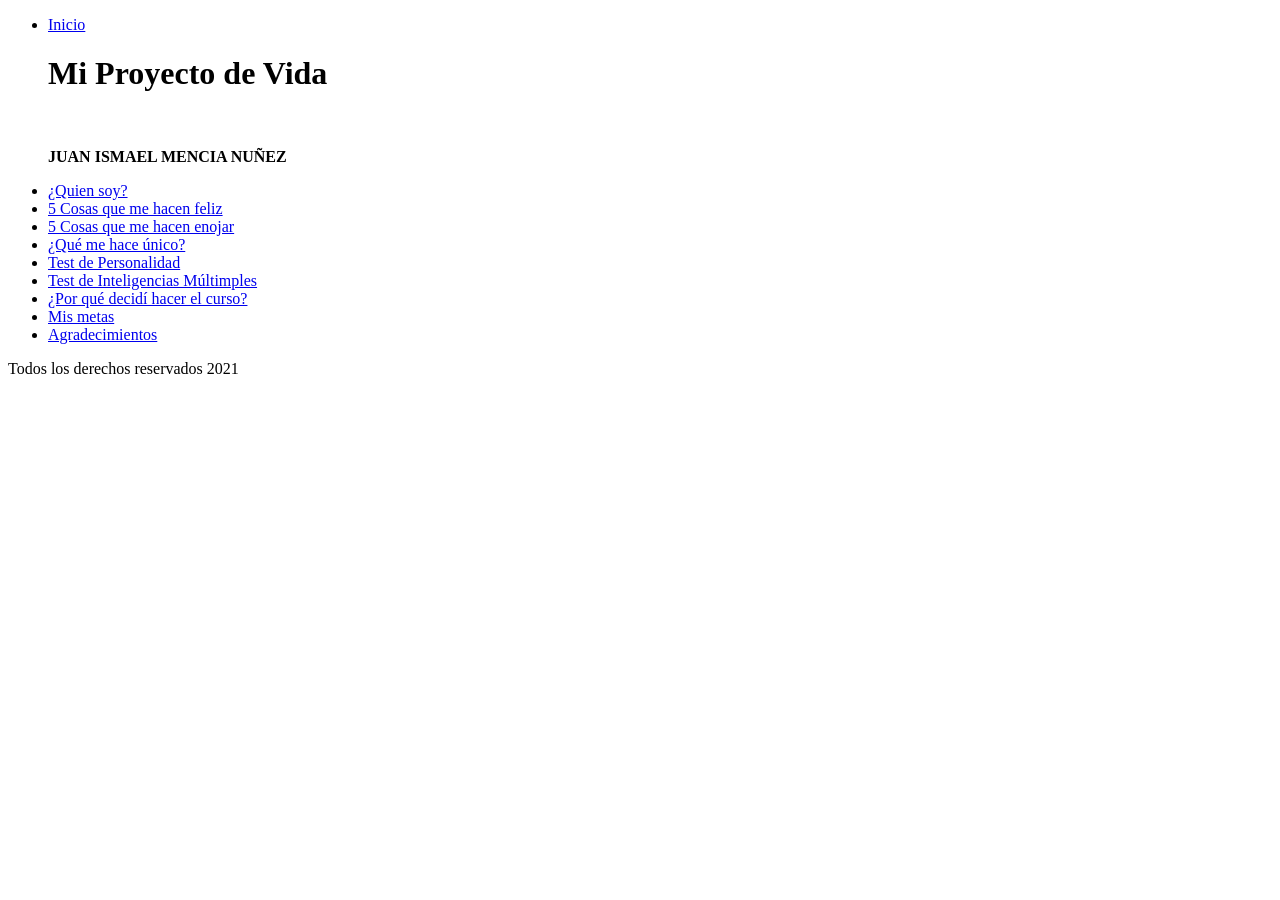
==== index.html @ 7082ea29 "Mi proyecto de vida sin CSS" ====
<!DOCTYPE html>
<html lang="en">
  <head>
    <meta charset="UTF-8" />
    <meta name="viewport" content="width=device-width, initial-scale=1.0" />
    <title>Mi proyecto de vida</title>
  </head>
  <body>
    <!-- Menú de navegación -->
    <ul>
      <li><a href="index.html">Inicio</a></li>
      <h1>Mi Proyecto de Vida</h1>
      <img width="12%" src="1611947209537.png" alt="" />
      <p><b> JUAN ISMAEL MENCIA NUÑEZ </b></p>

      <li><a href="quien-soy.html"> ¿Quien soy?</a></li>
      <li><a href="5-feliz.html">5 Cosas que me hacen feliz</a></li>
      <li><a href="5-enojar.html">5 Cosas que me hacen enojar</a></li>
      <li><a href="unico.html">¿Qué me hace único?</a></li>
      <li><a href="test-personalidad.html">Test de Personalidad</a></li>
      <li>
        <a href="test-inteligencias.html">Test de Inteligencias Múltimples</a>
      </li>
      <li><a href="decidí-curso.html">¿Por qué decidí hacer el curso?</a></li>
      <li><a href="metas.html">Mis metas</a></li>
      <li><a href="agradecimientos.html">Agradecimientos</a></li>
    </ul>
  </body>

  <footer>Todos los derechos reservados 2021</footer>
</html>
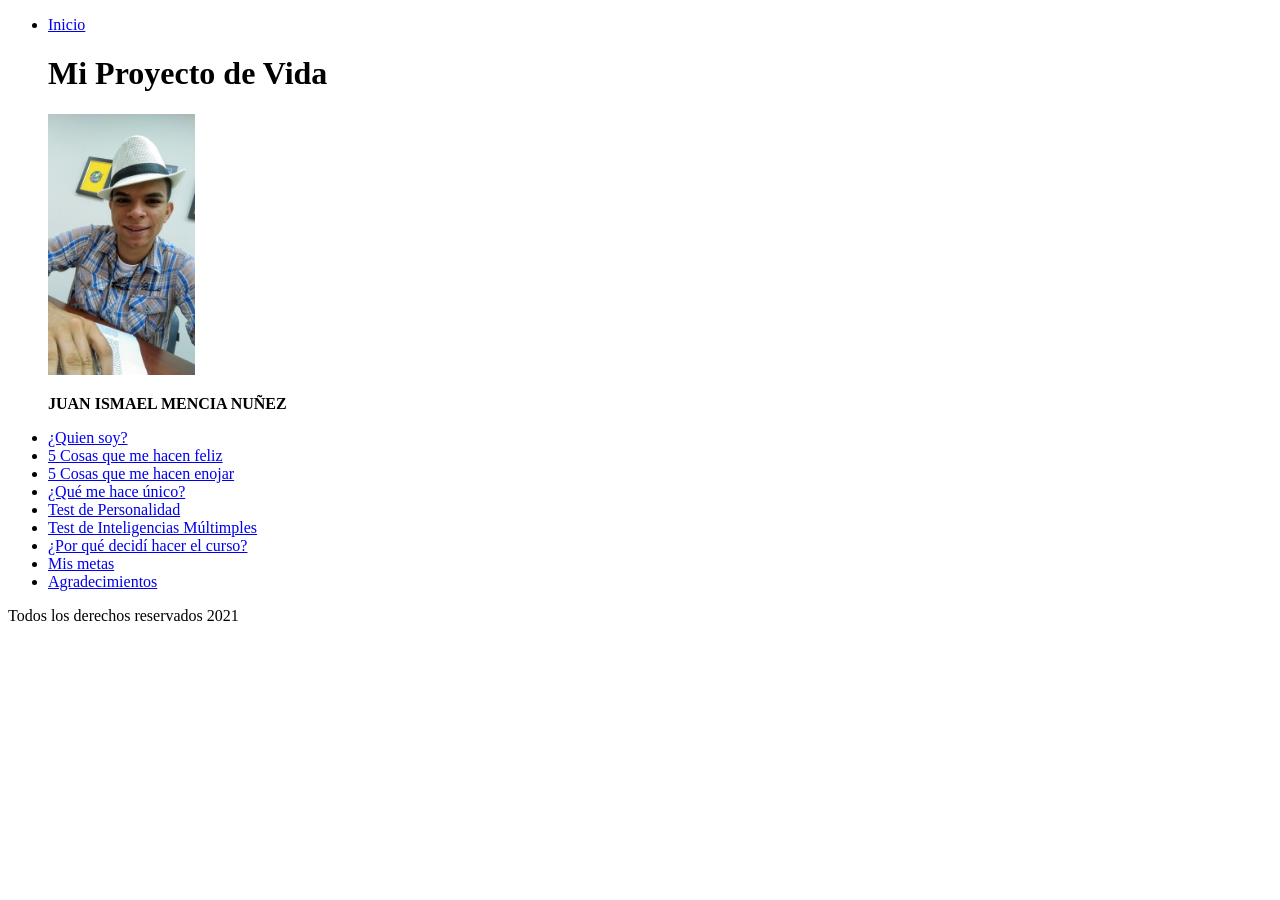
==== commit fb079e76: "Agregue todas las imagenes" ====
--- a/index.html
+++ b/index.html
@@ -1,5 +1,5 @@
 <!DOCTYPE html>
-<html lang="en">
+<html lang="es">
   <head>
     <meta charset="UTF-8" />
     <meta name="viewport" content="width=device-width, initial-scale=1.0" />
@@ -10,7 +10,7 @@
     <ul>
       <li><a href="index.html">Inicio</a></li>
       <h1>Mi Proyecto de Vida</h1>
-      <img width="12%" src="1611947209537.png" alt="" />
+      <img width="12%" src=" Imágenes/1611947209537.png" alt="" />
       <p><b> JUAN ISMAEL MENCIA NUÑEZ </b></p>
 
       <li><a href="quien-soy.html"> ¿Quien soy?</a></li>
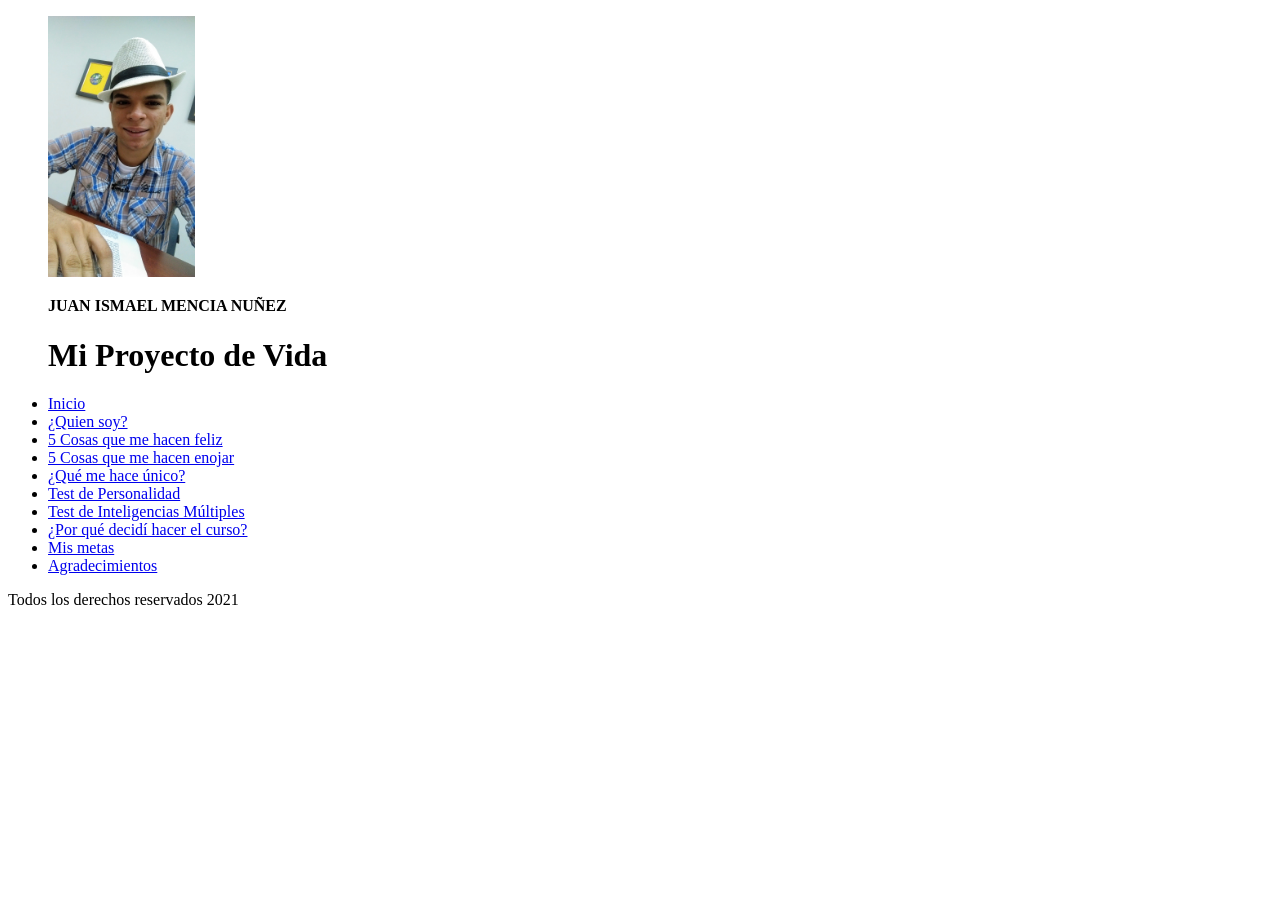
==== commit 02d3ff13: "Agregué las otras páginas al css" ====
--- a/index.html
+++ b/index.html
@@ -4,23 +4,30 @@
     <meta charset="UTF-8" />
     <meta name="viewport" content="width=device-width, initial-scale=1.0" />
     <title>Mi proyecto de vida</title>
+
+    <link rel="stylesheet" href="#style.css">
   </head>
+
+
   <body>
     <!-- Menú de navegación -->
     <ul>
-      <li><a href="index.html">Inicio</a></li>
-      <h1>Mi Proyecto de Vida</h1>
+
       <img width="12%" src=" Imágenes/1611947209537.png" alt="" />
+      
       <p><b> JUAN ISMAEL MENCIA NUÑEZ </b></p>
 
+      <h1>Mi Proyecto de Vida</h1>
+
+      <li><a href="index.html">Inicio</a></li>
+      
+      
       <li><a href="quien-soy.html"> ¿Quien soy?</a></li>
       <li><a href="5-feliz.html">5 Cosas que me hacen feliz</a></li>
       <li><a href="5-enojar.html">5 Cosas que me hacen enojar</a></li>
       <li><a href="unico.html">¿Qué me hace único?</a></li>
       <li><a href="test-personalidad.html">Test de Personalidad</a></li>
-      <li>
-        <a href="test-inteligencias.html">Test de Inteligencias Múltimples</a>
-      </li>
+      <li><a href="test-inteligencias.html">Test de Inteligencias Múltiples</a></li>
       <li><a href="decidí-curso.html">¿Por qué decidí hacer el curso?</a></li>
       <li><a href="metas.html">Mis metas</a></li>
       <li><a href="agradecimientos.html">Agradecimientos</a></li>
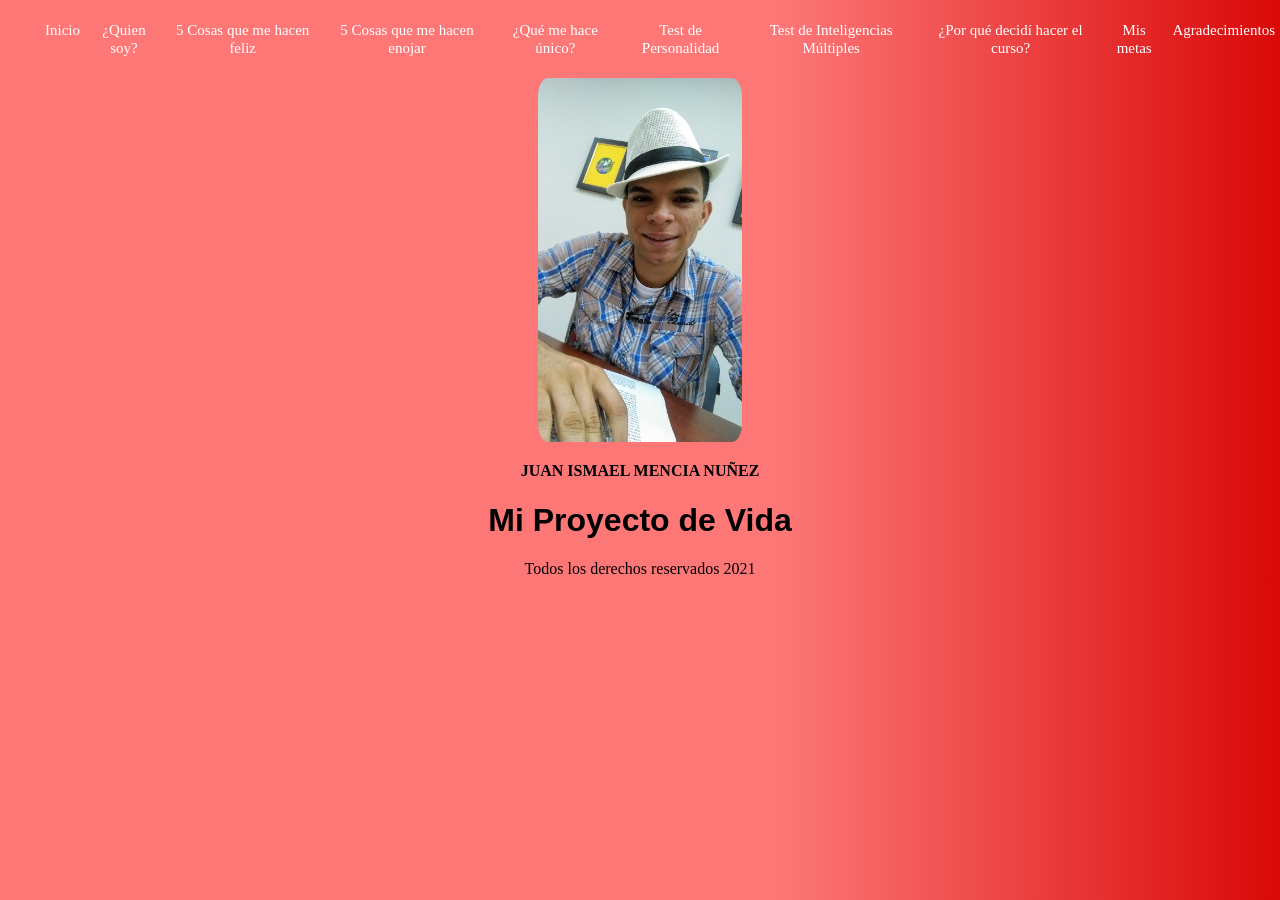
==== commit 51763db7: "Agregué formato css a mi proyecto de vida" ====
--- a/index.html
+++ b/index.html
@@ -5,23 +5,23 @@
     <meta name="viewport" content="width=device-width, initial-scale=1.0" />
     <title>Mi proyecto de vida</title>
 
-    <link rel="stylesheet" href="#style.css">
+    
+
+    <link rel = "preconnect" href = "https://fonts.gstatic.com">
+
+    <link href = "https://fonts.googleapis.com/css2? family = Roboto: wght @ 700 & display = swap" rel = "hoja de estilo">
+  
+    <link rel="stylesheet" href="hoja-de-estilos.css">
+  
   </head>
 
 
   <body>
     <!-- Menú de navegación -->
-    <ul>
 
-      <img width="12%" src=" Imágenes/1611947209537.png" alt="" />
-      
-      <p><b> JUAN ISMAEL MENCIA NUÑEZ </b></p>
-
-      <h1>Mi Proyecto de Vida</h1>
+  <ul class="menu">
 
       <li><a href="index.html">Inicio</a></li>
-      
-      
       <li><a href="quien-soy.html"> ¿Quien soy?</a></li>
       <li><a href="5-feliz.html">5 Cosas que me hacen feliz</a></li>
       <li><a href="5-enojar.html">5 Cosas que me hacen enojar</a></li>
@@ -31,7 +31,18 @@
       <li><a href="decidí-curso.html">¿Por qué decidí hacer el curso?</a></li>
       <li><a href="metas.html">Mis metas</a></li>
       <li><a href="agradecimientos.html">Agradecimientos</a></li>
-    </ul>
+
+  </ul>
+
+
+
+      <img width="16%" src=" Imágenes/1611947209537.png" alt="Mi foto de perfil" class="perfil"/>
+      
+      <p><b> JUAN ISMAEL MENCIA NUÑEZ </b></p>
+
+      <h1 class="titulos" >Mi Proyecto de Vida</h1>
+
+      
   </body>
 
   <footer>Todos los derechos reservados 2021</footer>
--- a/hoja-de-estilos.css
+++ b/hoja-de-estilos.css
@@ -0,0 +1,62 @@
+body{
+    background: rgb(253,119,119);
+background: linear-gradient(90deg, rgba(253,119,119,1) 61%, rgba(218,8,8,1) 100%);;
+    text-align: center;
+    justify-content: center;
+    padding: 0%;
+    margin: 0%;
+    
+}
+
+
+
+.menu{
+    list-style: none;
+    display: flex;
+    
+}
+
+.menu li{
+    padding: 5px;
+    cursor: pointer;
+    text-align: center;
+    box-shadow: inset;
+
+}
+
+.menu a{
+    text-decoration: none;
+    color: white;
+    font-size: 15px;
+}
+
+.menu li:hover{
+    background-color: black;
+}
+
+
+
+
+
+img{
+    border-radius: 5%;
+
+}
+
+
+h1{
+    font-family:'Roboto', sans-serif;
+} 
+
+
+#titulos2{
+font-family: 'Franklin Gothic Medium', 'Arial Narrow', Arial, sans-serif;
+font-style: italic;
+}
+#nombre{
+    font-family: 'Arial', sans-serif;
+}
+
+ol,ul {
+    list-style: none;
+}
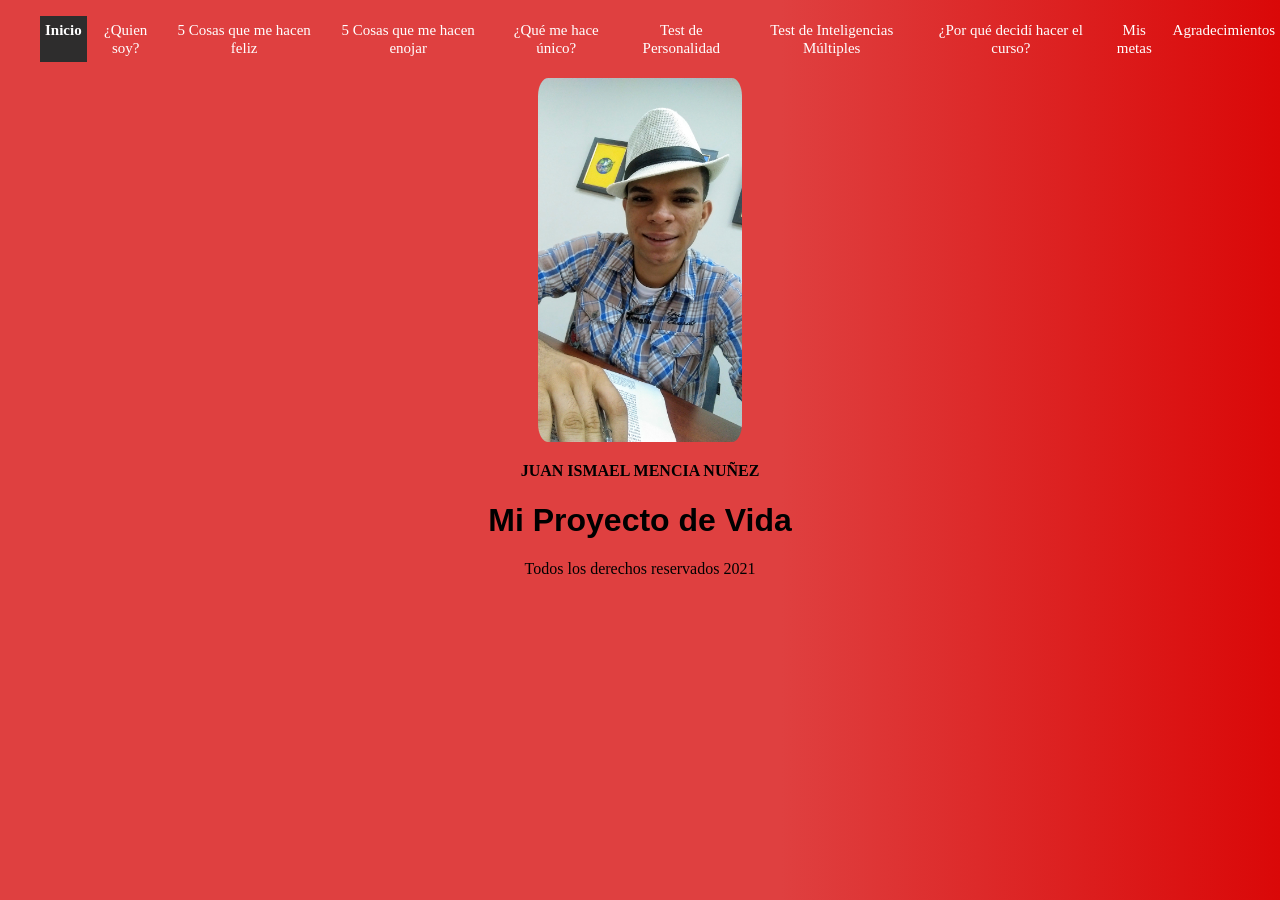
==== commit 30431838: "Subí otros detalles" ====
--- a/index.html
+++ b/index.html
@@ -21,7 +21,7 @@
 
   <ul class="menu">
 
-      <li><a href="index.html">Inicio</a></li>
+      <li class="activo"><a href="index.html">Inicio</a></li>
       <li><a href="quien-soy.html"> ¿Quien soy?</a></li>
       <li><a href="5-feliz.html">5 Cosas que me hacen feliz</a></li>
       <li><a href="5-enojar.html">5 Cosas que me hacen enojar</a></li>
--- a/hoja-de-estilos.css
+++ b/hoja-de-estilos.css
@@ -1,6 +1,7 @@
 body{
     background: rgb(253,119,119);
-background: linear-gradient(90deg, rgba(253,119,119,1) 61%, rgba(218,8,8,1) 100%);;
+background: linear-gradient(90deg, rgb(223, 64, 64) 61%, rgba(218,8,8,1) 100%);;
+    
     text-align: center;
     justify-content: center;
     padding: 0%;
@@ -31,10 +32,14 @@
 }
 
 .menu li:hover{
-    background-color: black;
+    background-color: rgba(157, 255, 0, 0.644);
+    font-weight: bold;
 }
 
-
+.menu li.activo{
+    background-color: rgb(46, 45, 45);
+    font-weight: bold;
+}
 
 
 
@@ -59,4 +64,12 @@
 
 ol,ul {
     list-style: none;
+    text-align: center;
+}
+
+/*estilo personalizado*/
+
+.lista-numerada{
+    list-style: decimal;
+    
 }
